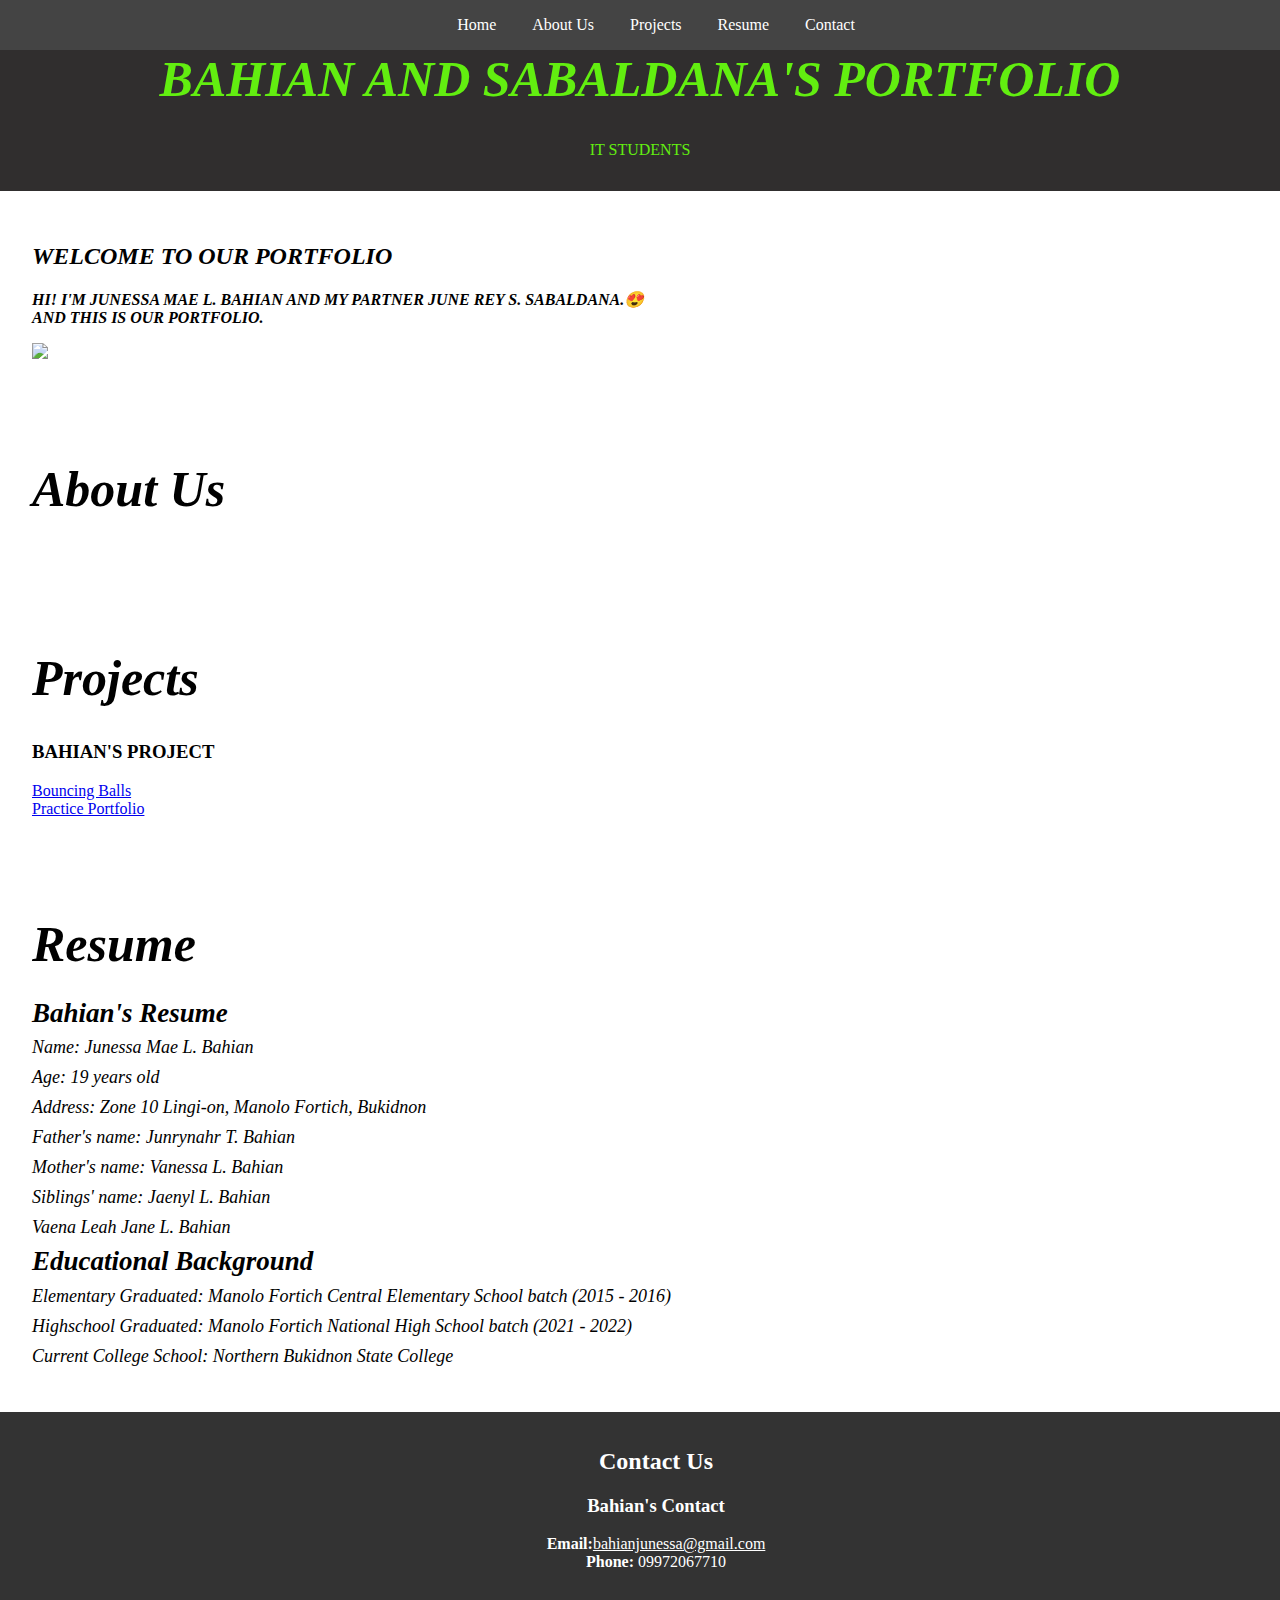
==== index.html @ 5efdb950 "edited the contact hs" ====
<!DOCTYPE html>
<html lang="en">

<head>
    <meta charset="UTF-8">
    <meta name="viewport" content="width=device-width, initial-scale=1.0">
    <title>BAHIAN AND SABALDANA'S PORTFOLIO</title>
    <link rel="stylesheet" href="style.css">
</head>

<body>
    <header>
        <h1>BAHIAN AND SABALDANA'S PORTFOLIO</h1>
        <p>IT STUDENTS</p>
    </header>

    <nav id="navbar">
        <a href="#home" onclick="showSection('home')">Home</a>
        <a href="#about" onclick="showSection('about')">About Us</a>
        <a href="#projects" onclick="showSection('projects')">Projects</a>
        <a href="#resume" onclick="showSection('resume')">Resume</a>
        <a href="#contact" onclick="showSection('contact')">Contact</a>
    </nav>

    <section id="home">
        <h2>WELCOME TO OUR PORTFOLIO</h2>
        <p> HI! I'M JUNESSA MAE L. BAHIAN AND MY PARTNER JUNE REY S. SABALDANA.😍 <br>
            AND THIS IS OUR PORTFOLIO.</p>
        <!--add June Rey's image here-->
        <img
            src="https://scontent.fmnl4-2.fna.fbcdn.net/v/t1.15752-9/410369786_315508658021326_7517500056835129100_n.jpg?stp=dst-jpg_s206x206&_nc_cat=106&ccb=1-7&_nc_sid=510075&_nc_eui2=AeGq7xfFxrdlLvg39dJzuOhYXSxGBnXHNktdLEYGdcc2S473nuYLOOUtDeJ51xh5DKNzyOY5nHI-ZJ7_FdVcoJVC&_nc_ohc=E2hsNGmLp3EAX_8Gywn&_nc_ht=scontent.fmnl4-2.fna&oh=03_AdQ-wMPhARfqqQsrpTPQzwo-NrnkO4AF1GUhXLvWLkxg3g&oe=65A1DCFB">
    </section>

    <section id="about">
        <h1>About Us</h1>
    </section>

    <section id="projects">
        <h1>Projects</h1>
        <!--June's Project here-->
        <h3>BAHIAN'S PROJECT</h3>
        <a href="https://github.com/NANIIIIIIIIIIIIIIII/BOUNCING-BALL-NANI-UG-JUNESSA">Bouncing Balls</a><br>
        <a href="https://junessa19.github.io/spa-jquery/">Practice Portfolio</a>
    </section>

    <section id="resume">
        <h1>Resume </h1>
        <div class="p2">
            
            <!--June's info here-->
        </div>
        <div class="p3">
            <h2>Bahian's Resume</h2>
            <p>Name: Junessa Mae L. Bahian</p>
            <p>Age: 19 years old</p>
            <p>Address: Zone 10 Lingi-on, Manolo Fortich, Bukidnon</p>
            <p>Father's name: Junrynahr T. Bahian</p>
            <p>Mother's name: Vanessa L. Bahian</p>
            <p>Siblings' name: Jaenyl L. Bahian</p>
            <p>Vaena Leah Jane L. Bahian</p>
            <h2>Educational Background </h2>
            <p>Elementary Graduated: Manolo Fortich Central Elementary School batch (2015 - 2016)
            </p>
            <p>Highschool Graduated: Manolo Fortich National High School batch (2021 - 2022)
            </p>
            <p>Current College School: Northern Bukidnon State College
            </p>
        </div>
    </section>

    <section id="contact">
        <h2>Contact Us</h2>
        <!--June's info-->
        <h3>Bahian's Contact</h3>
        <p>
        <Strong>Email:</Strong><a href="mailto:bahianjunessa@gmail.com">bahianjunessa@gmail.com
        </a><br>
        <Strong>Phone:</Strong> 09972067710
        </p>
    </section>

    <script src="script.js"></script>

</body>

</html>
---- style.css ----
.image {
    margin-left: 20px;
    border-radius: 100%;
}

#home {
    font-style: oblique;
    font-weight: bolder;
}

body {
    scroll-behavior: smooth;
    font-family: Cambria, Cochin, Georgia, Times, 'Times New Roman', serif, sans-serif;
    margin: 0;
    padding: 0;
    box-sizing: border-box;
    background-image: url('https://www.facebook.com/messenger_media/?attachment_id=1313958982617499&message_id=mid.%24cAAAB_EmILdGSjZc_lWMXFHpu7tF_&thread_id=100069561062963');
}

header {
    color: rgb(98, 238, 16);
    background-color: #302e2e;
    background-size: contain;
    background-position: top;
    padding: 1em;
    text-align: center;
}

.active {
    border-bottom: 2px solid white;
}

header h1 {
    margin: 10;
    background-image: url('https://cdn.fbsbx.com/v/t59.2708-21/410357445_1313958989284165_8100415791693160603_n.gif?_nc_cat=104&ccb=1-7&_nc_sid=cf94fc&_nc_eui2=AeEPtsN3UayPIA7LgLQW14f7FUvAtywIFcMVS8C3LAgVwzVFhgTKT228BRqbMK8Szz4BZziNS8D4_2F85pMPfJZQ&_nc_ohc=mCC0Z6Pxmv8AX8yvutG&_nc_ht=cdn.fbsbx.com&oh=03_AdSXBre0cccFm1oxRxVHbBfAcvp_Jisff8TLoPJsn4eppw&oe=65799B3A');
    background-size: cover;
}

nav {
    background-color: #444;
    padding: 1em;
    text-align: center;
    position: fixed;
    width: 100%;
    top: 0;
    transition: background-color 0.5s ease;
    z-index: 1000;
}

nav a {
    color: rgb(255, 255, 255);
    text-decoration: none;
    margin: 0 1em;
    cursor: pointer;
}

section {
    padding: 2em;
    scroll-margin-top: 50px;
}

#contact-button {
    position: fixed;
    bottom: 20px;
    right: 20px;
    background-color: #444;
    color: white;
    padding: 10px 20px;
    border: none;
    border-radius: 5px;
    cursor: pointer;
}

#contact-button:hover {
    background-color: #333;
    background-image: url();
}

#contact {
    background-color: #333;
    color: white;
    padding: 1em;
    text-align: center;
    bottom: 0;
    width: 100%;
}

#contact a {
    color: white;
}

#contact a:hover {
    color: rgb(98, 238, 16);
}

.p1 {
    line-height: 30px;
    font-style: oblique;
    font-weight: bold;
    font-size: 200%;
}

.p {
    line-height: 12px;
    font-style: oblique;
}

.p2 {
    line-height: 12px;
    font-style: oblique;
    font-size: large;
}

.p3 {
    line-height: 12px;
    font-style: oblique;
    font-size: large;
}

h1 {
    font-size: 50px;
    font-weight: bolder;
    font-style: oblique;
}
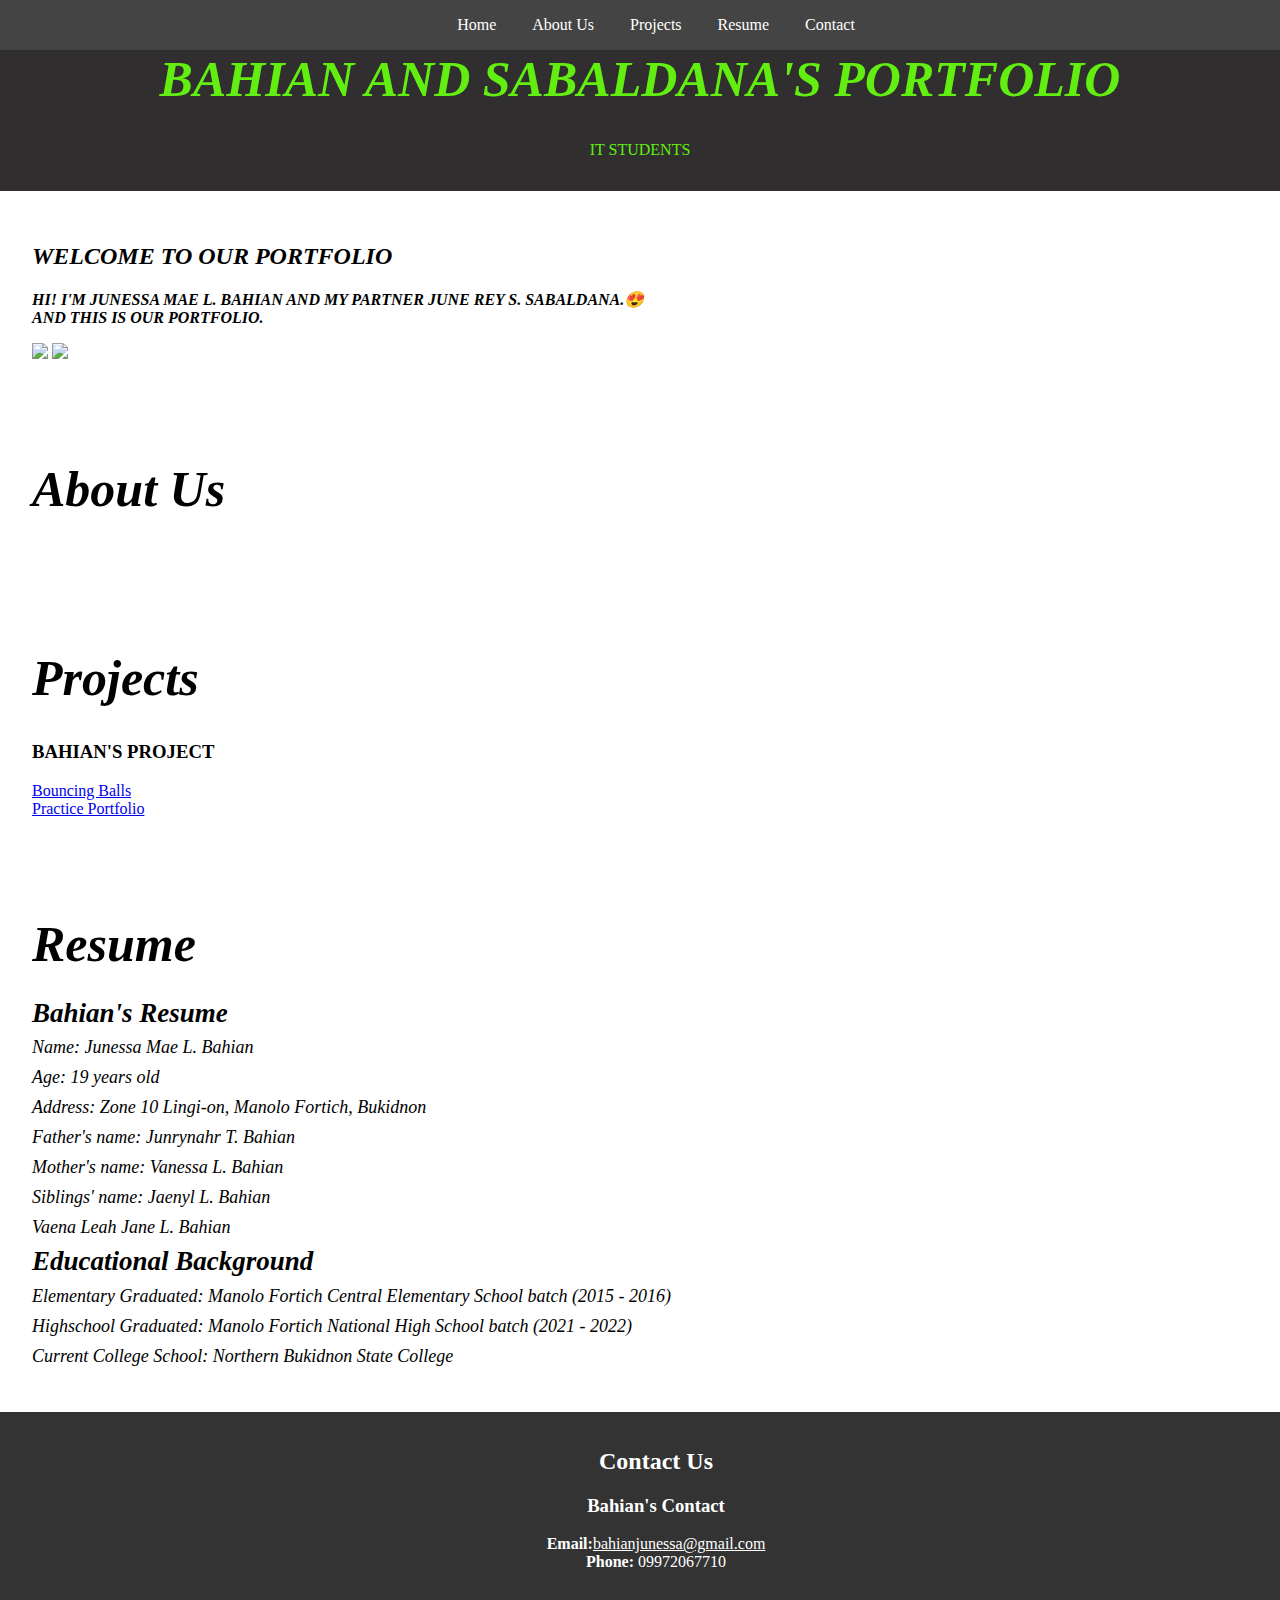
==== commit fd3eb45e: "removed a comment and added my image" ====
--- a/index.html
+++ b/index.html
@@ -26,7 +26,8 @@
         <h2>WELCOME TO OUR PORTFOLIO</h2>
         <p> HI! I'M JUNESSA MAE L. BAHIAN AND MY PARTNER JUNE REY S. SABALDANA.😍 <br>
             AND THIS IS OUR PORTFOLIO.</p>
-        <!--add June Rey's image here-->
+        <img
+            src="https://scontent.fmnl25-4.fna.fbcdn.net/v/t1.15752-9/386743138_357096133596859_4335845500278667387_n.jpg?stp=dst-jpg_s206x206&_nc_cat=109&ccb=1-7&_nc_sid=510075&_nc_eui2=AeGuN3OfbNn2xFMsObdb1Aia_Tzioq9-K2T9POKir34rZLfQYZ4wSNnT894TulzbzFp1TX5Gsd_sKwj5YpxWuE1v&_nc_ohc=w91DAjpD8GEAX9Ti6QU&_nc_ht=scontent.fmnl25-4.fna&oh=03_AdRoDfdBV4s2SvDjz_p9KlSGdNr_Lz5Z6RCgmkr7vo-sUA&oe=659F7B30">
         <img
             src="https://scontent.fmnl4-2.fna.fbcdn.net/v/t1.15752-9/410369786_315508658021326_7517500056835129100_n.jpg?stp=dst-jpg_s206x206&_nc_cat=106&ccb=1-7&_nc_sid=510075&_nc_eui2=AeGq7xfFxrdlLvg39dJzuOhYXSxGBnXHNktdLEYGdcc2S473nuYLOOUtDeJ51xh5DKNzyOY5nHI-ZJ7_FdVcoJVC&_nc_ohc=E2hsNGmLp3EAX_8Gywn&_nc_ht=scontent.fmnl4-2.fna&oh=03_AdQ-wMPhARfqqQsrpTPQzwo-NrnkO4AF1GUhXLvWLkxg3g&oe=65A1DCFB">
     </section>
@@ -46,7 +47,7 @@
     <section id="resume">
         <h1>Resume </h1>
         <div class="p2">
-            
+
             <!--June's info here-->
         </div>
         <div class="p3">
@@ -73,9 +74,9 @@
         <!--June's info-->
         <h3>Bahian's Contact</h3>
         <p>
-        <Strong>Email:</Strong><a href="mailto:bahianjunessa@gmail.com">bahianjunessa@gmail.com
-        </a><br>
-        <Strong>Phone:</Strong> 09972067710
+            <Strong>Email:</Strong><a href="mailto:bahianjunessa@gmail.com">bahianjunessa@gmail.com
+            </a><br>
+            <Strong>Phone:</Strong> 09972067710
         </p>
     </section>
 
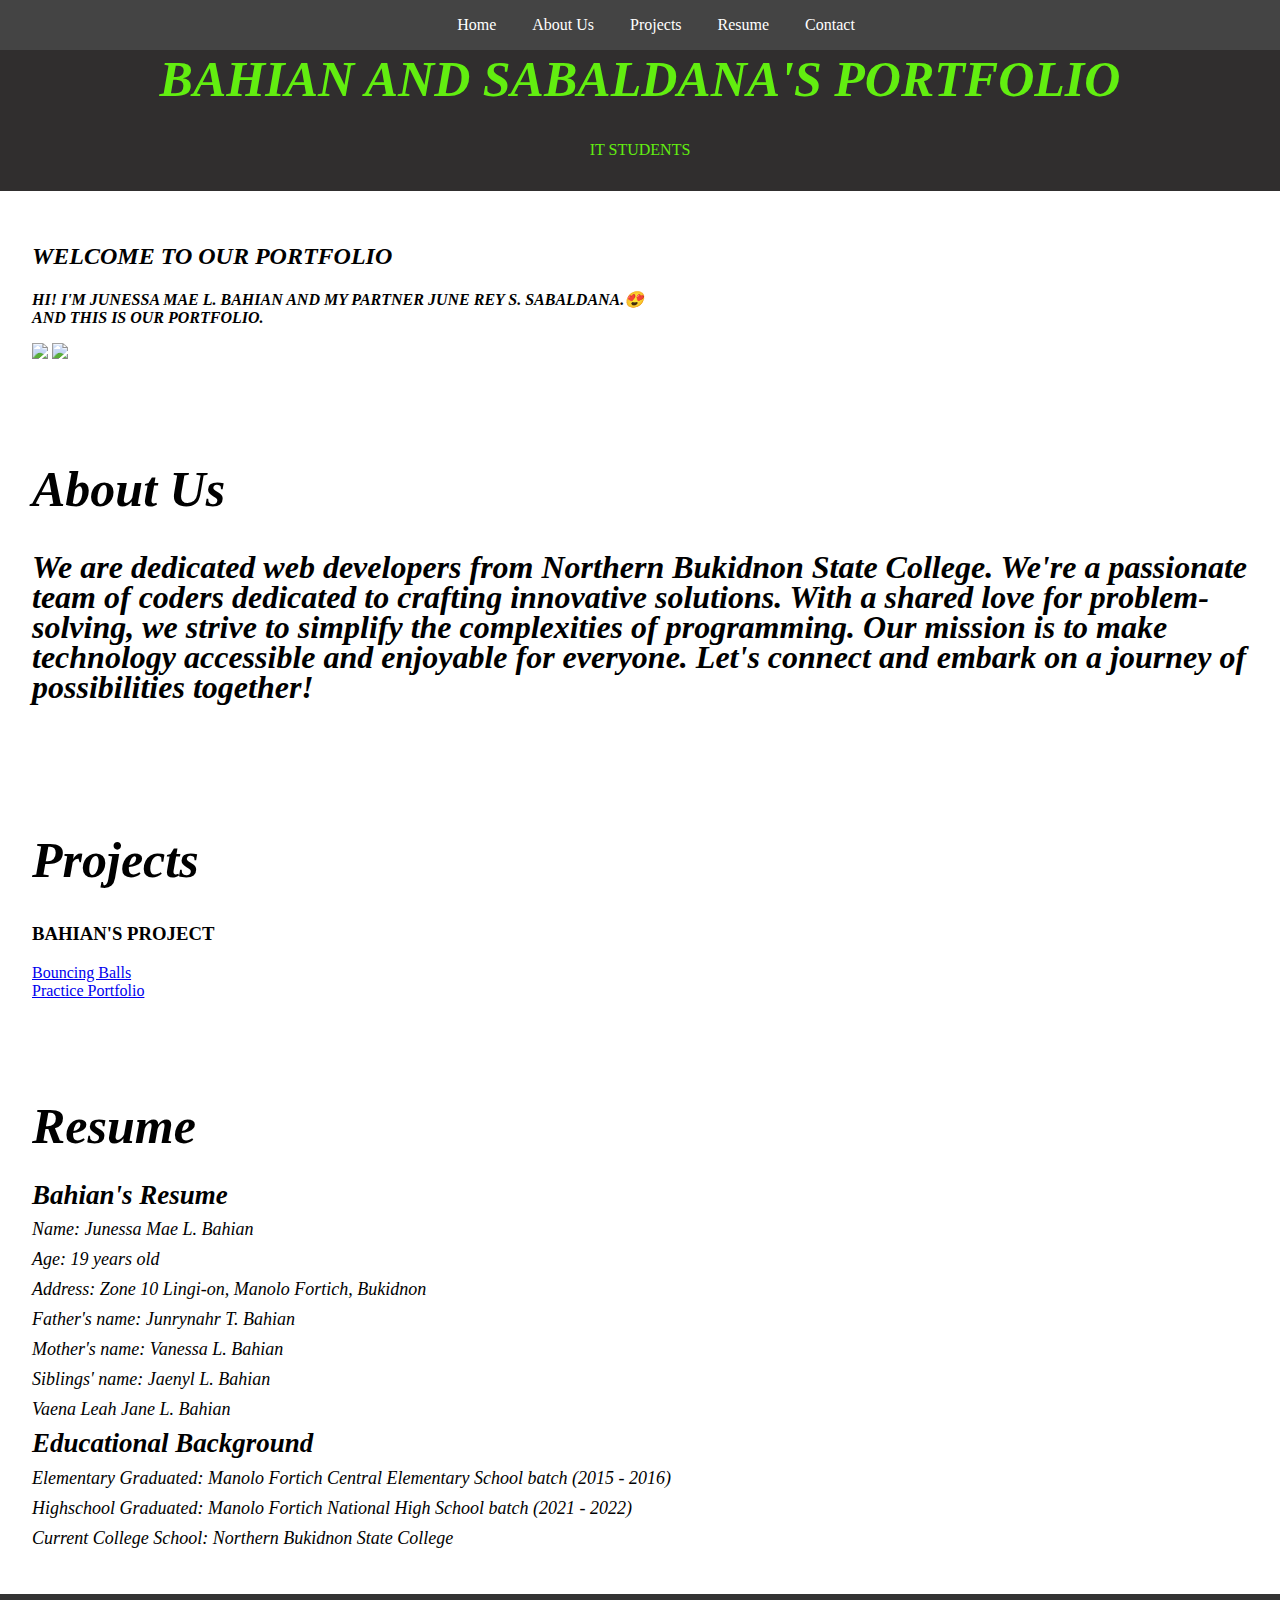
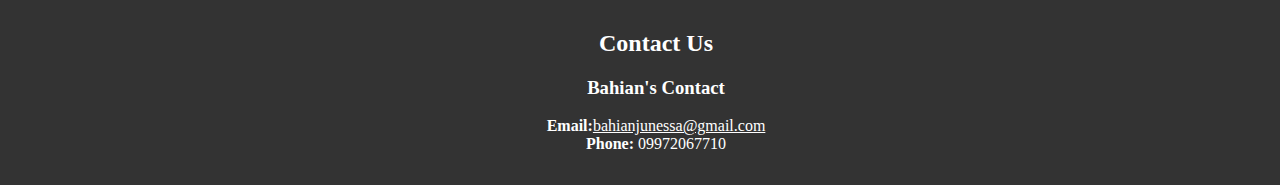
==== commit 30c4eea2: "added the about us" ====
--- a/index.html
+++ b/index.html
@@ -34,6 +34,14 @@
 
     <section id="about">
         <h1>About Us</h1>
+        <div class="p1">
+            <p>We are dedicated web developers from Northern Bukidnon State College.
+                We're a passionate team of coders dedicated to crafting innovative solutions.
+                With a shared love for problem-solving, we strive to simplify the complexities of programming.
+                Our mission is to make technology accessible and enjoyable for everyone.
+                Let's connect and embark on a journey of possibilities together!
+            </p>
+        </div>
     </section>
 
     <section id="projects">
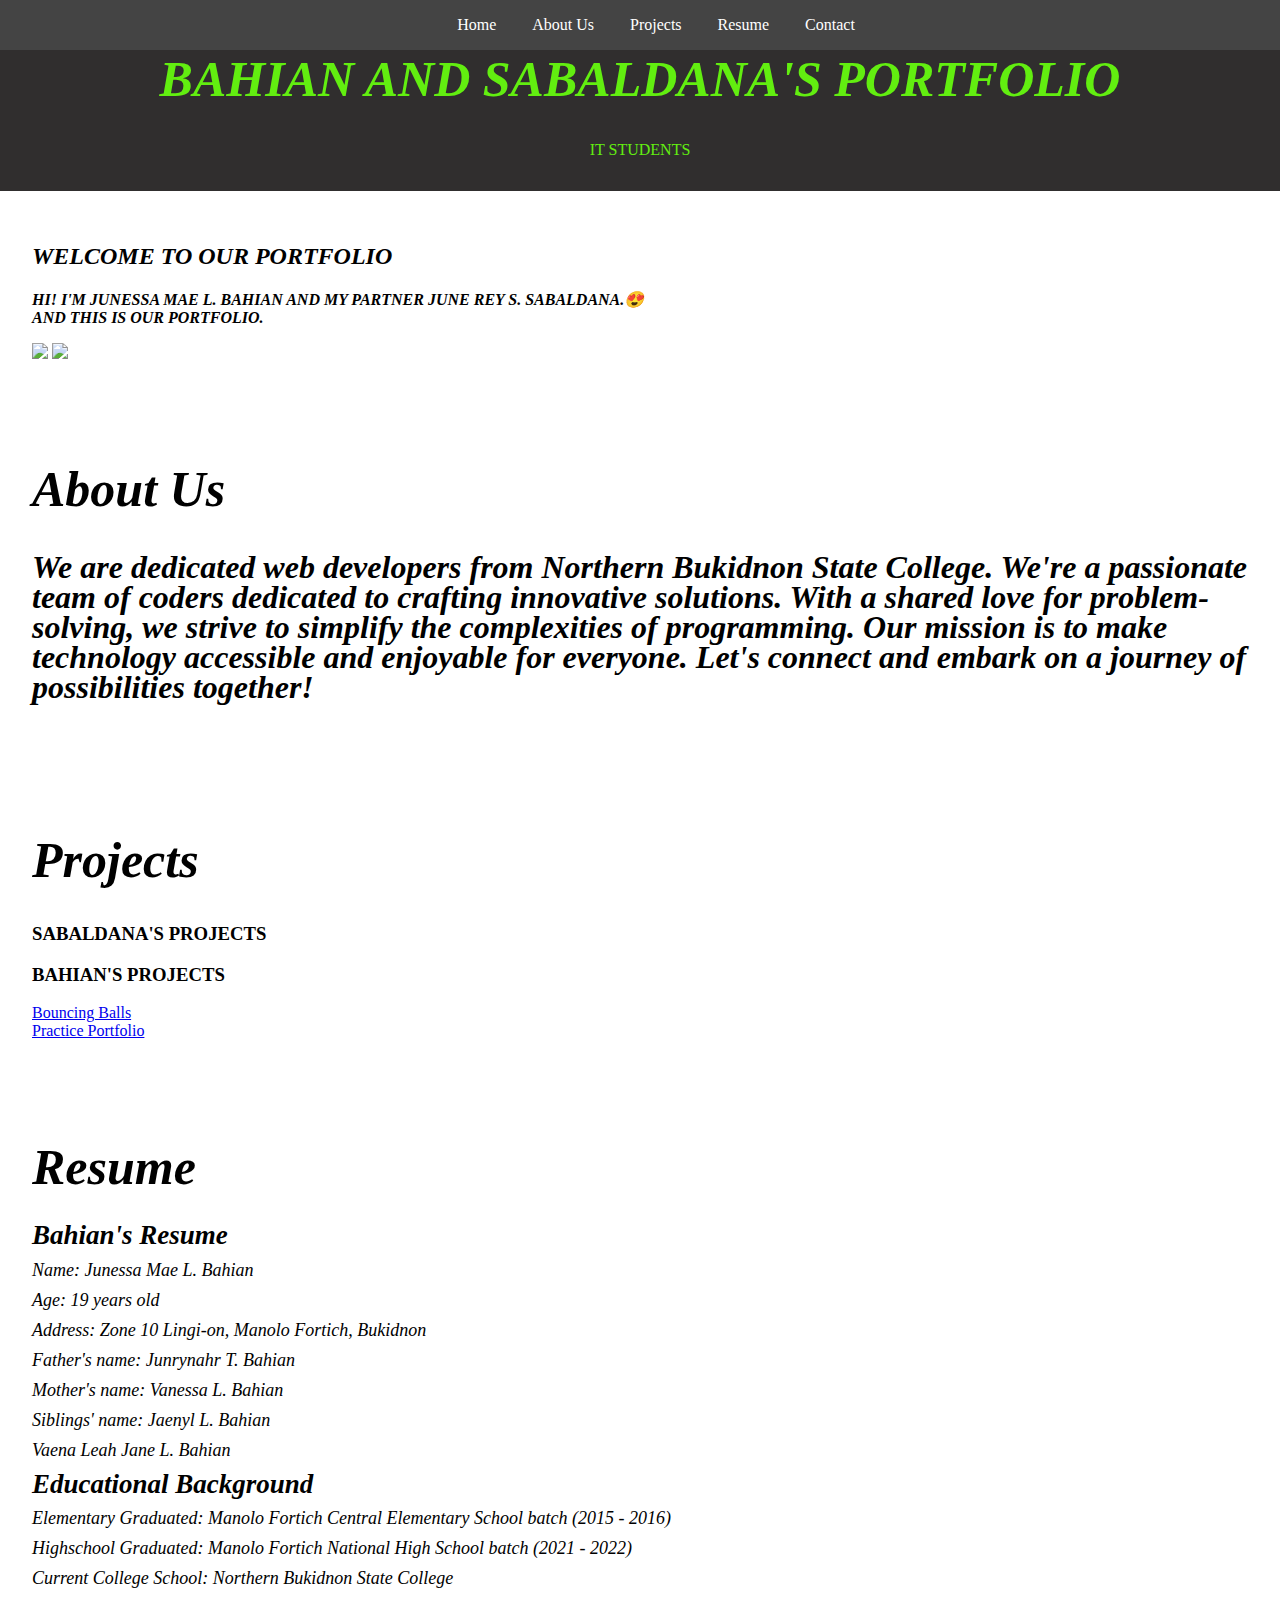
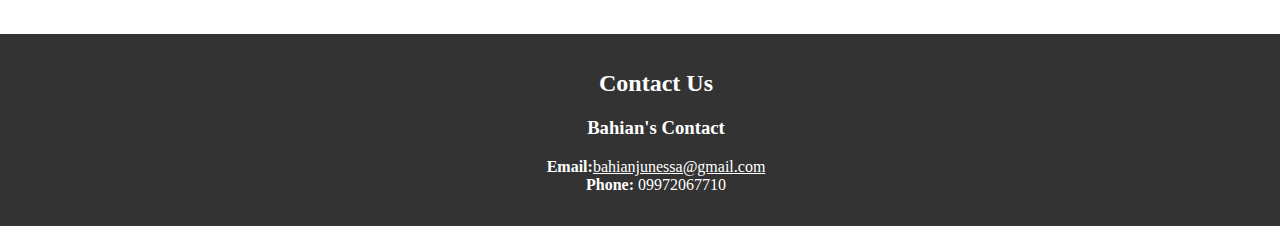
==== commit bec37384: "added my h3 and removed the comment" ====
--- a/index.html
+++ b/index.html
@@ -46,8 +46,8 @@
 
     <section id="projects">
         <h1>Projects</h1>
-        <!--June's Project here-->
-        <h3>BAHIAN'S PROJECT</h3>
+        <h3>SABALDANA'S PROJECTS</h3>
+        <h3>BAHIAN'S PROJECTS</h3>
         <a href="https://github.com/NANIIIIIIIIIIIIIIII/BOUNCING-BALL-NANI-UG-JUNESSA">Bouncing Balls</a><br>
         <a href="https://junessa19.github.io/spa-jquery/">Practice Portfolio</a>
     </section>
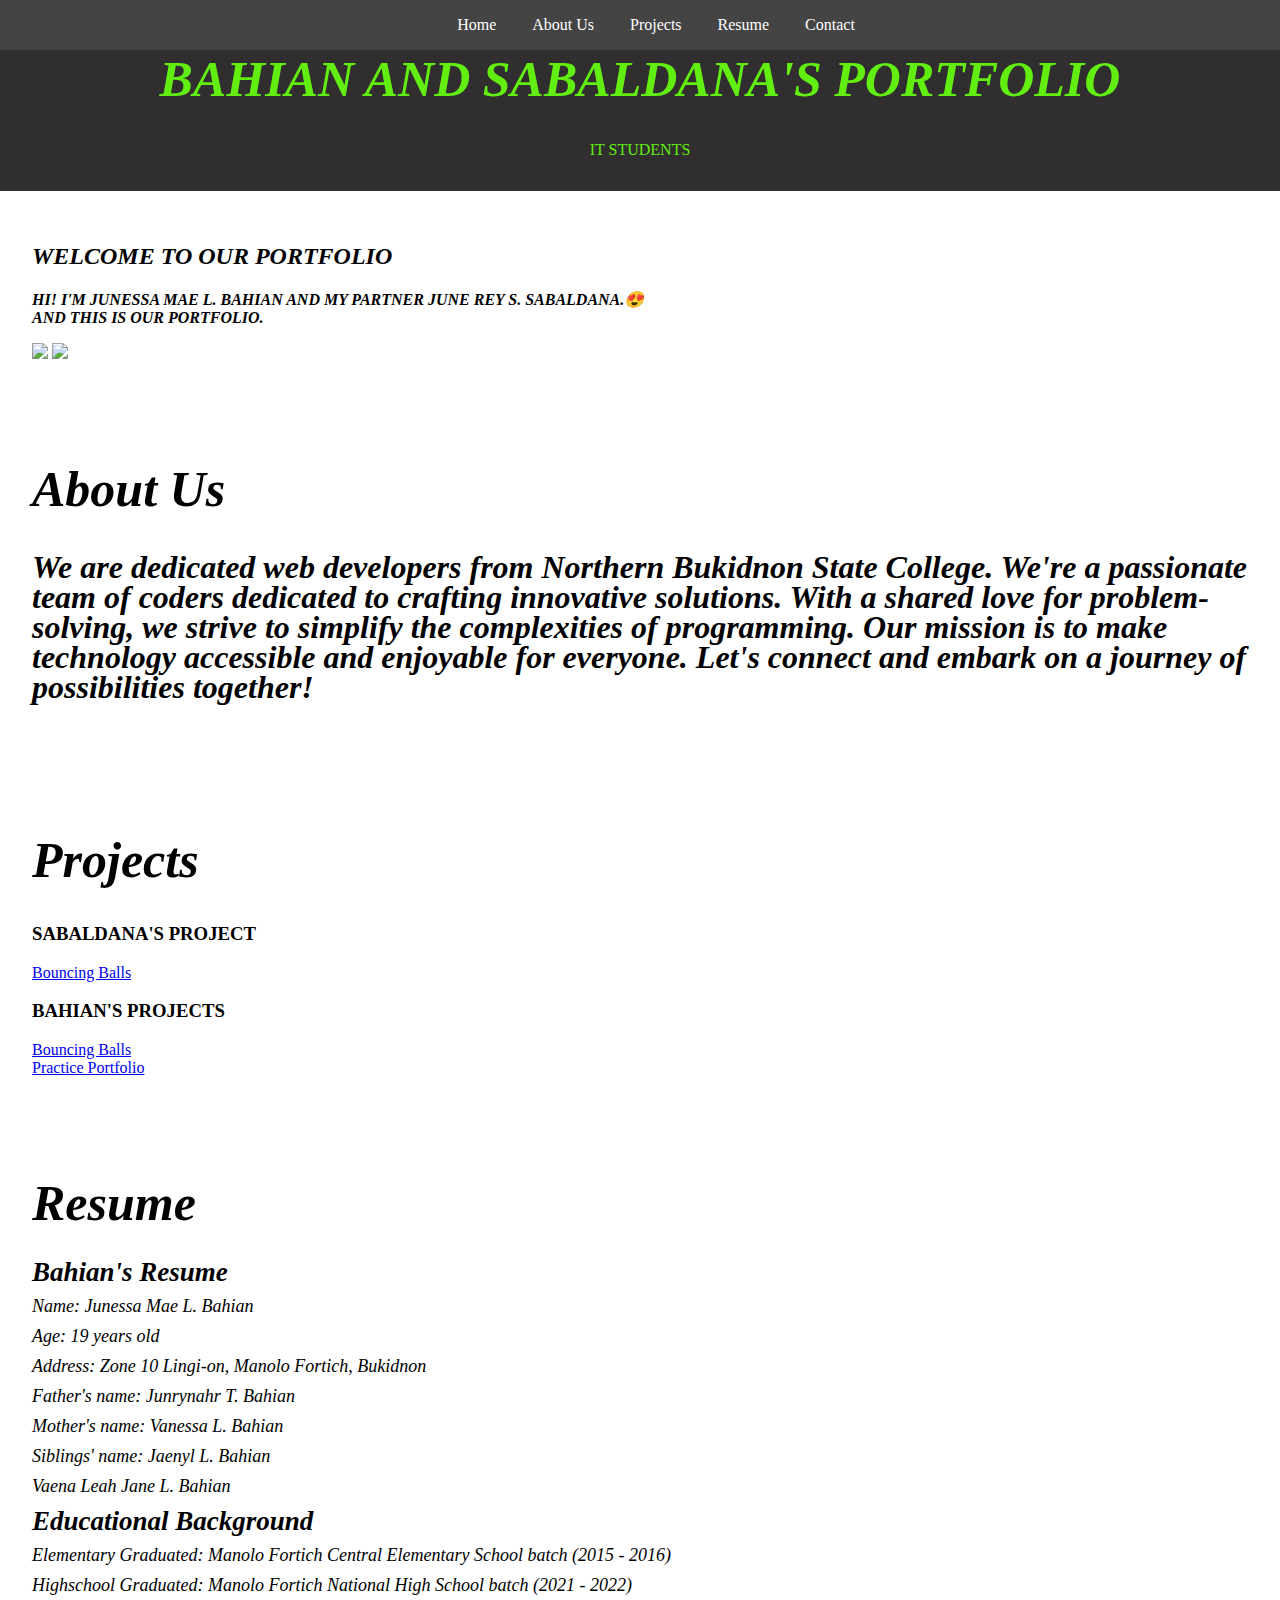
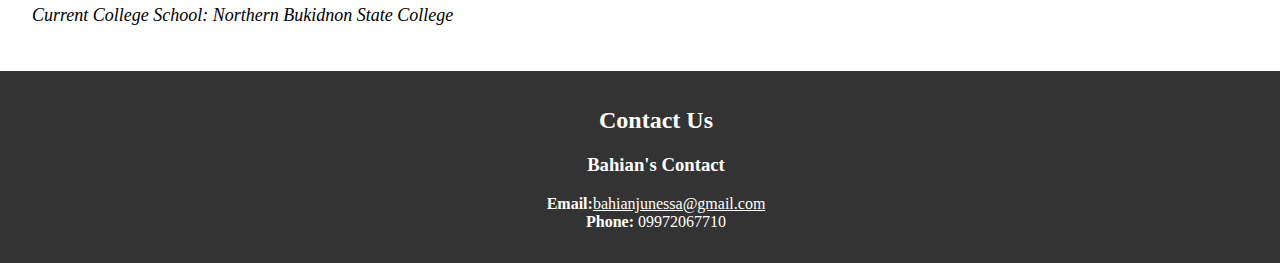
==== commit c35758c1: "added my project" ====
--- a/index.html
+++ b/index.html
@@ -46,7 +46,8 @@
 
     <section id="projects">
         <h1>Projects</h1>
-        <h3>SABALDANA'S PROJECTS</h3>
+        <h3>SABALDANA'S PROJECT</h3>
+        <a href="https://github.com/merylgrace/Sabaldana-Luntian">Bouncing Balls</a>
         <h3>BAHIAN'S PROJECTS</h3>
         <a href="https://github.com/NANIIIIIIIIIIIIIIII/BOUNCING-BALL-NANI-UG-JUNESSA">Bouncing Balls</a><br>
         <a href="https://junessa19.github.io/spa-jquery/">Practice Portfolio</a>
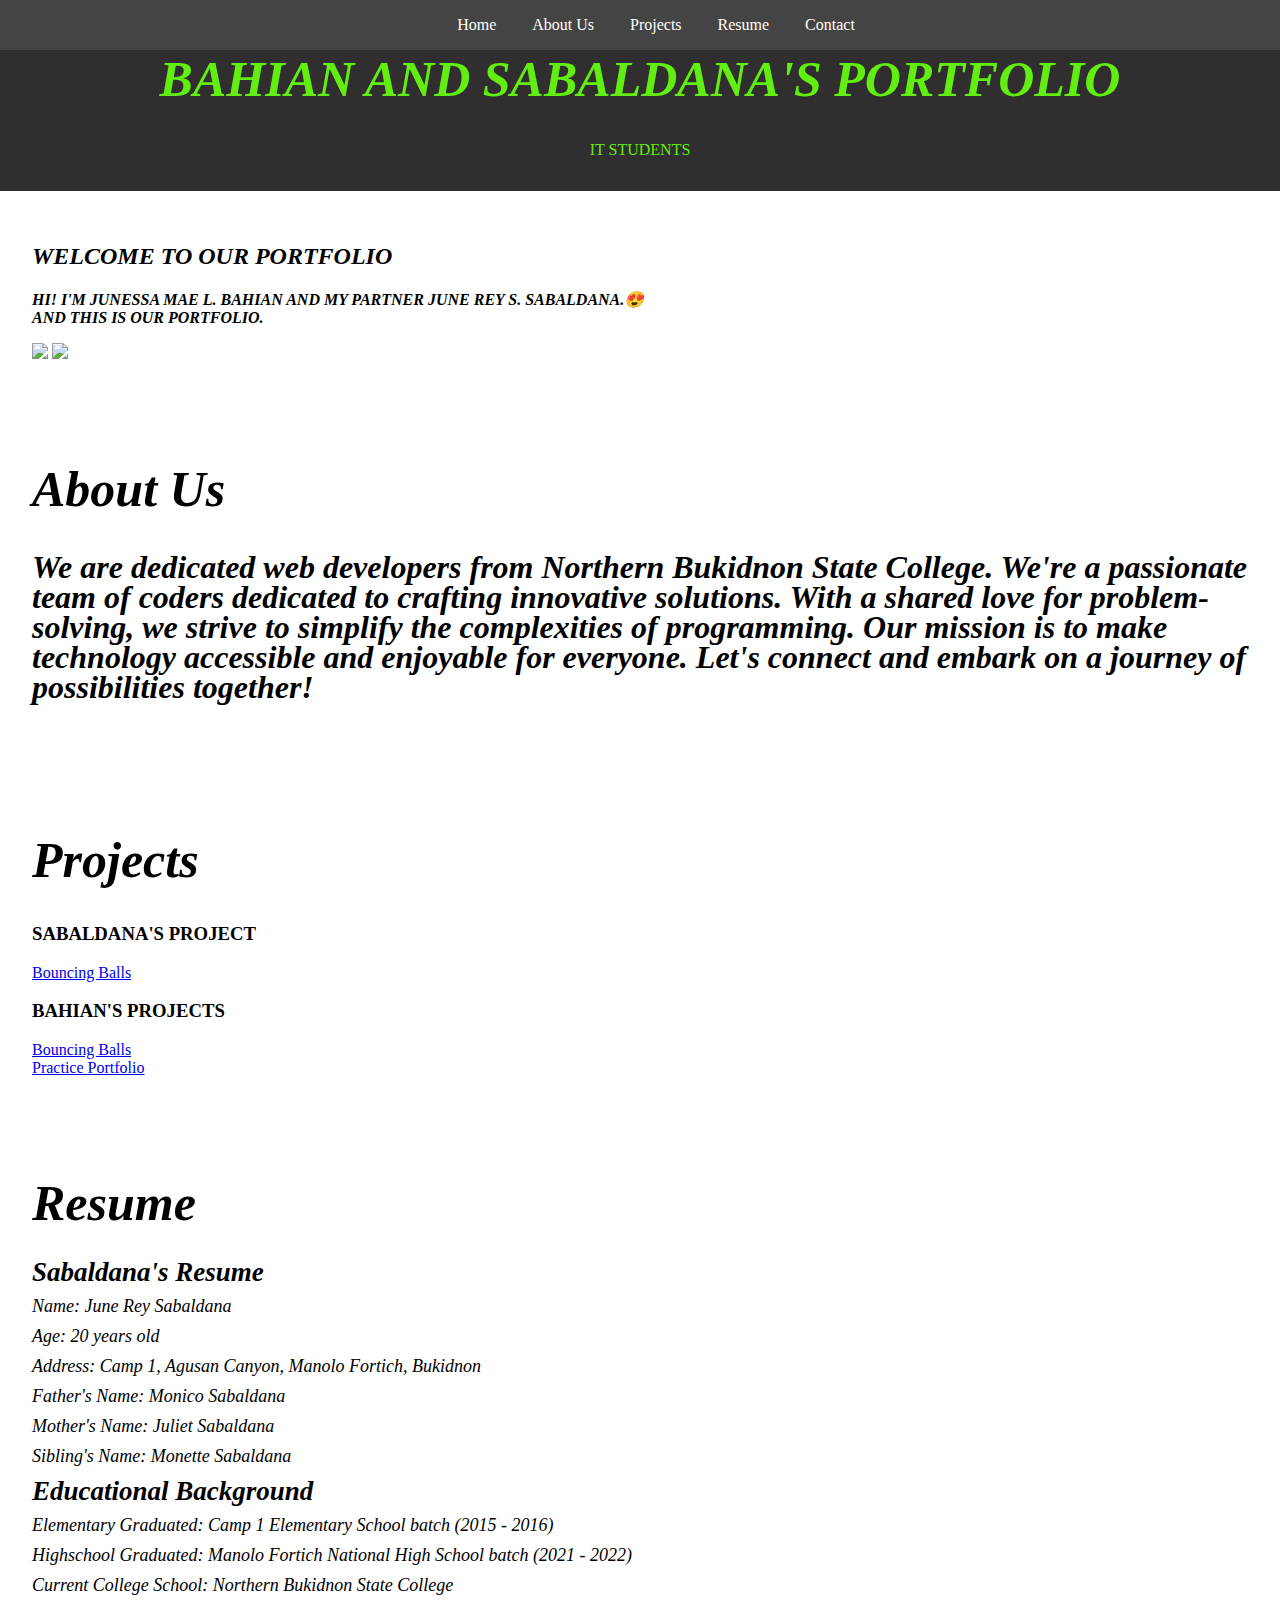
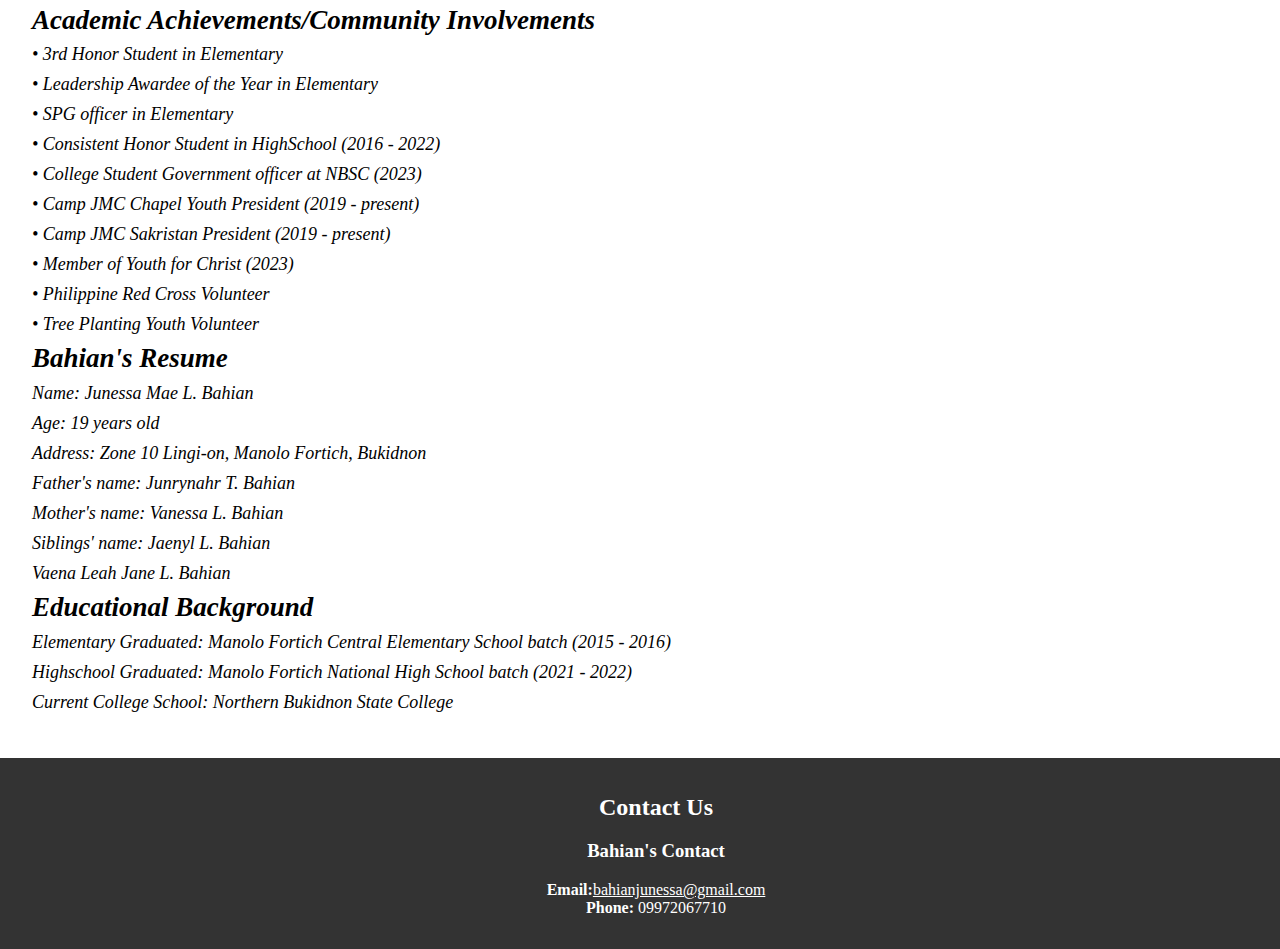
==== commit eb9dde8c: "added my resume" ====
--- a/index.html
+++ b/index.html
@@ -56,8 +56,49 @@
     <section id="resume">
         <h1>Resume </h1>
         <div class="p2">
+            <h2>Sabaldana's Resume</h2>
+            <p>Name: June Rey Sabaldana
+            </p>
+            <p>Age: 20 years old
+            </p>
+            <p>Address: Camp 1, Agusan Canyon, Manolo Fortich, Bukidnon
+            </p>
+            <p>Father's Name: Monico Sabaldana
+            </p>
+            <p>Mother's Name: Juliet Sabaldana
+            </p>
+            <p>Sibling's Name: Monette Sabaldana
+            </p>
 
-            <!--June's info here-->
+            <h2>Educational Background</h2>
+            <p>Elementary Graduated: Camp 1 Elementary School batch (2015 - 2016)
+            </p>
+            <p>Highschool Graduated: Manolo Fortich National High School batch (2021 - 2022)
+            </p>
+            <p>Current College School: Northern Bukidnon State College
+            </p>
+
+            <h2>Academic Achievements/Community Involvements</h2>
+            <p>• 3rd Honor Student in Elementary
+            </p>
+            <p>• Leadership Awardee of the Year in Elementary
+            </p>
+            <p>• SPG officer in Elementary
+            </p>
+            <p>• Consistent Honor Student in HighSchool (2016 - 2022)
+            </p>
+            <p>• College Student Government officer at NBSC (2023)
+            </p>
+            <p>• Camp JMC Chapel Youth President (2019 - present)
+            </p>
+            <p>• Camp JMC Sakristan President (2019 - present)
+            </p>
+            <p>• Member of Youth for Christ (2023)
+            </p>
+            <p>• Philippine Red Cross Volunteer
+            </p>
+            <p>• Tree Planting Youth Volunteer
+            </p>
         </div>
         <div class="p3">
             <h2>Bahian's Resume</h2>
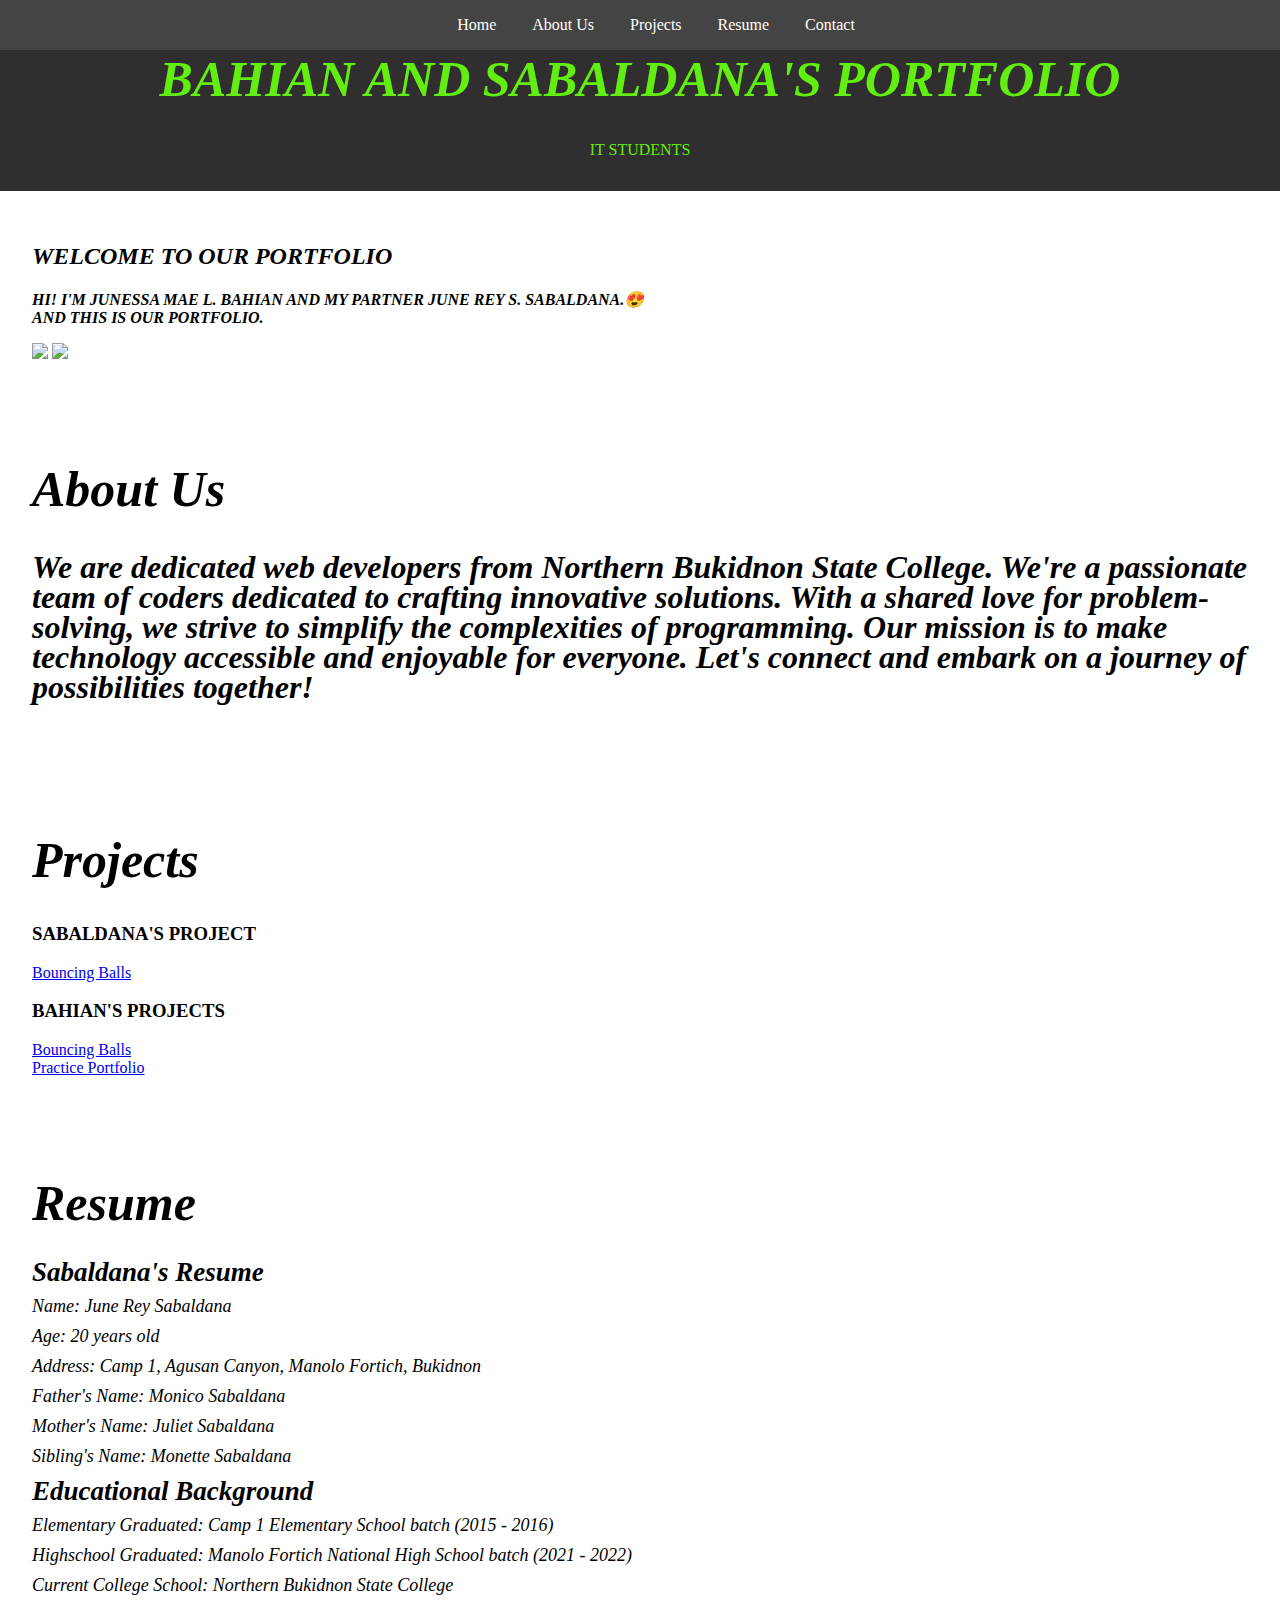
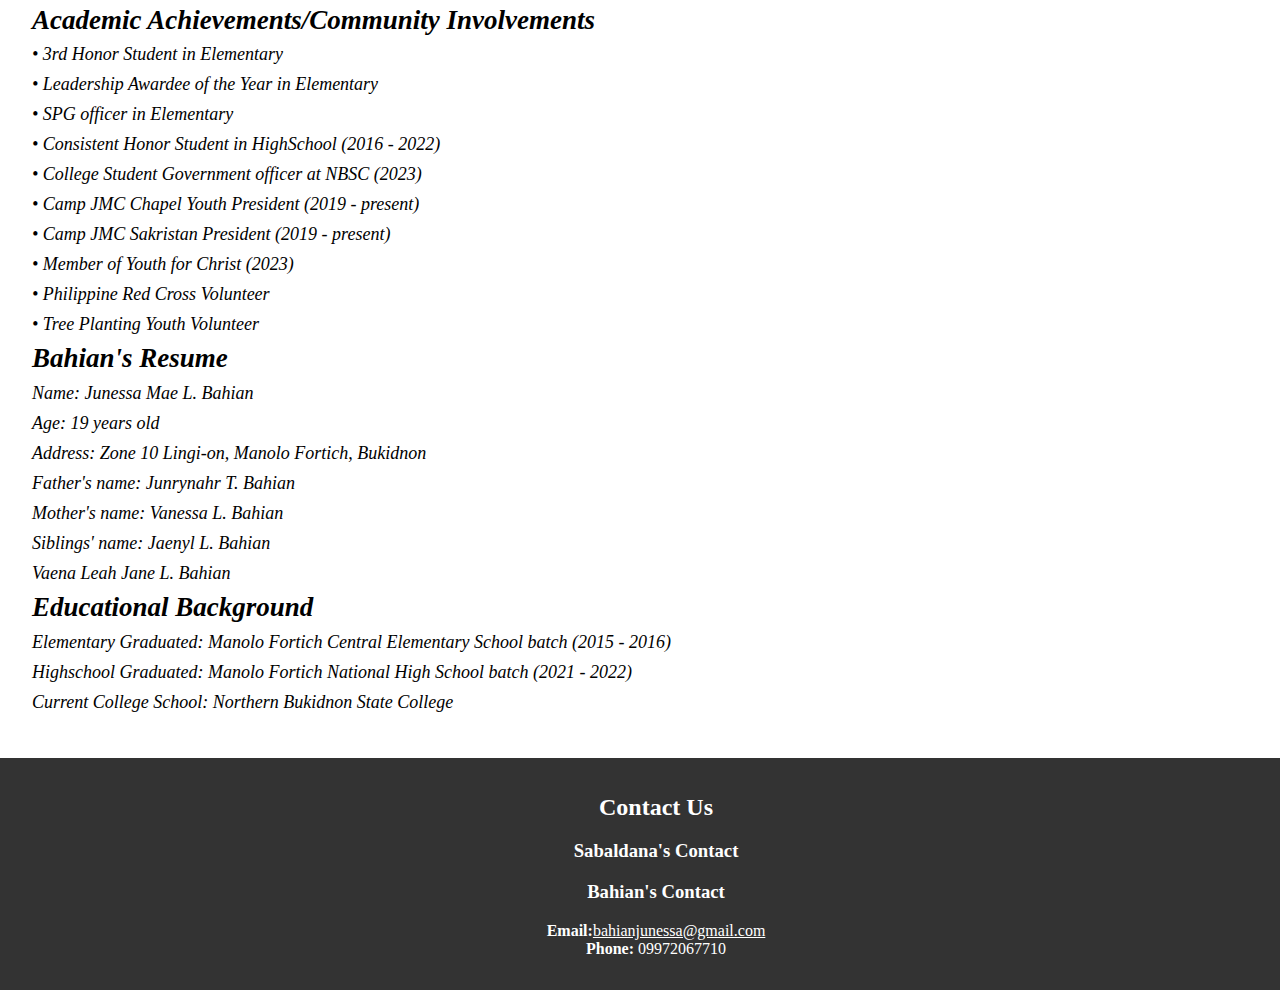
==== commit 1616d594: "added my h3 in contact" ====
--- a/index.html
+++ b/index.html
@@ -121,7 +121,7 @@
 
     <section id="contact">
         <h2>Contact Us</h2>
-        <!--June's info-->
+        <h3>Sabaldana's Contact</h3>
         <h3>Bahian's Contact</h3>
         <p>
             <Strong>Email:</Strong><a href="mailto:bahianjunessa@gmail.com">bahianjunessa@gmail.com
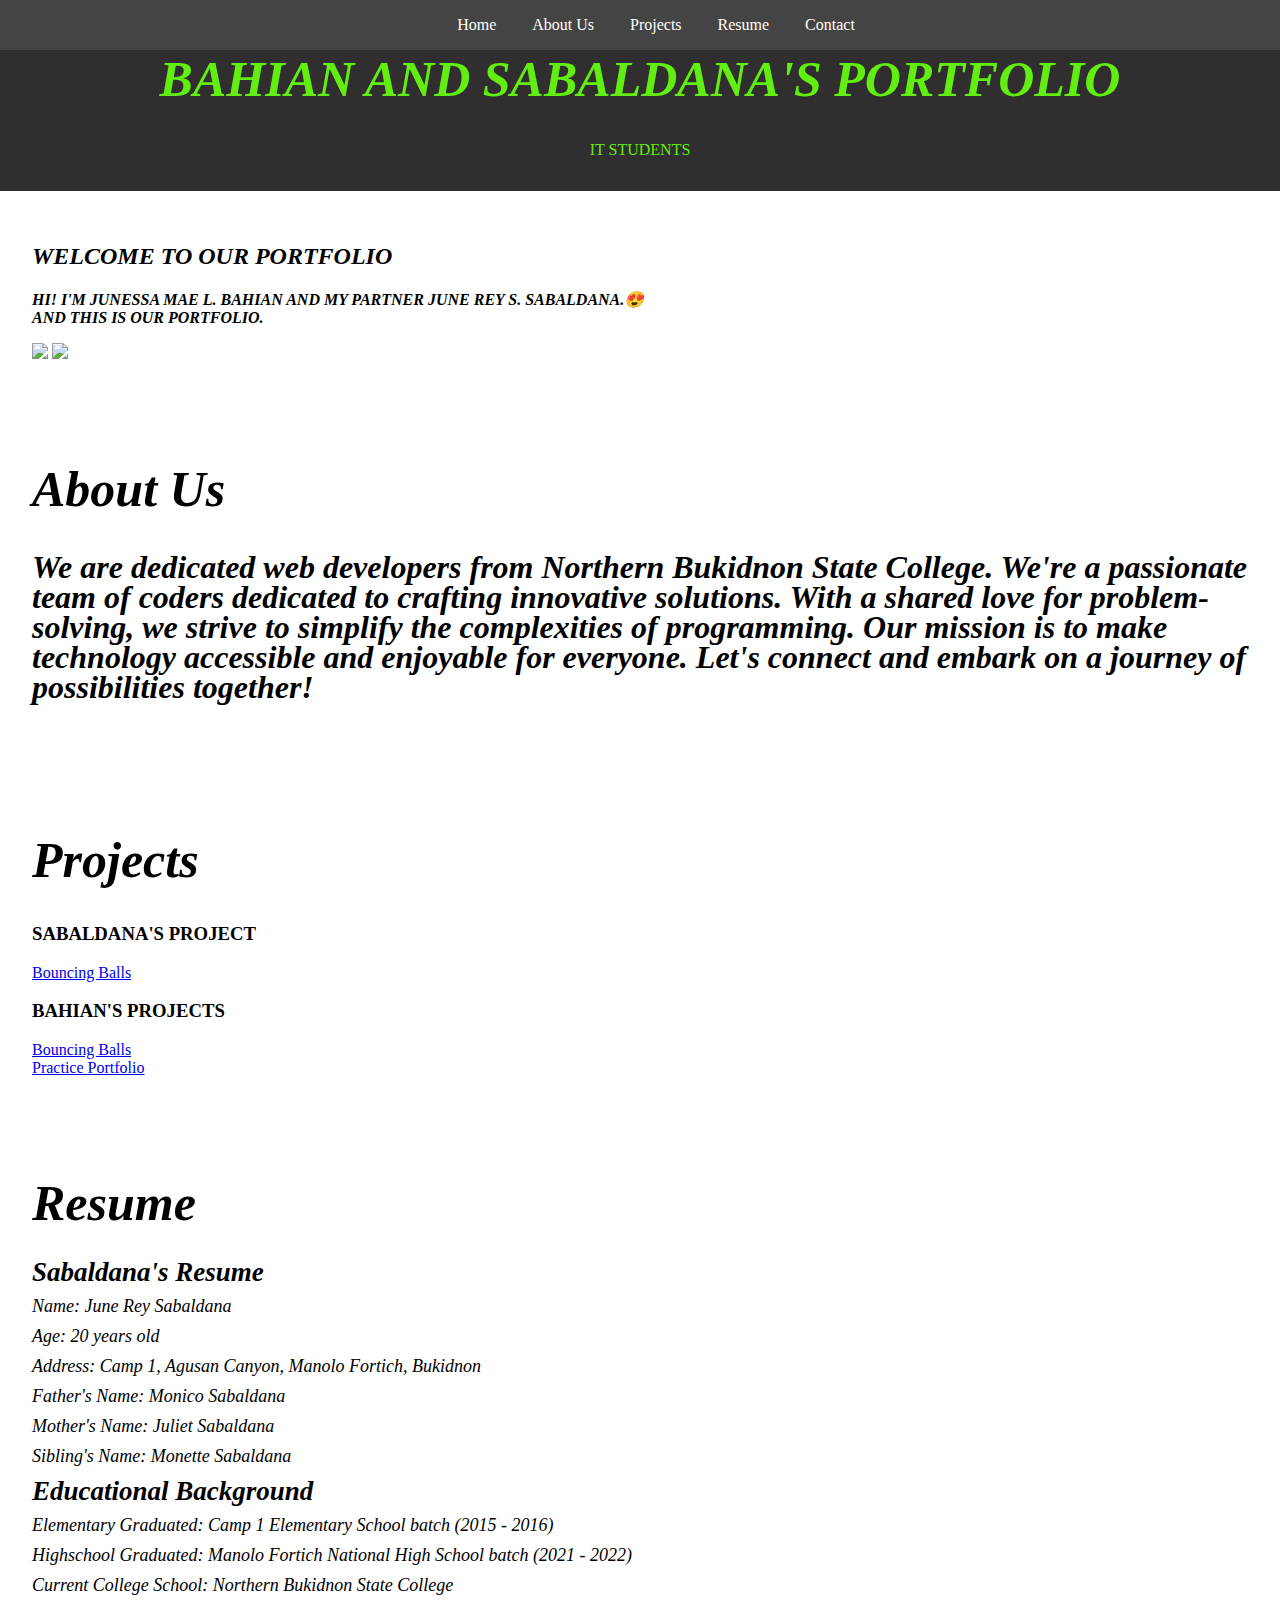
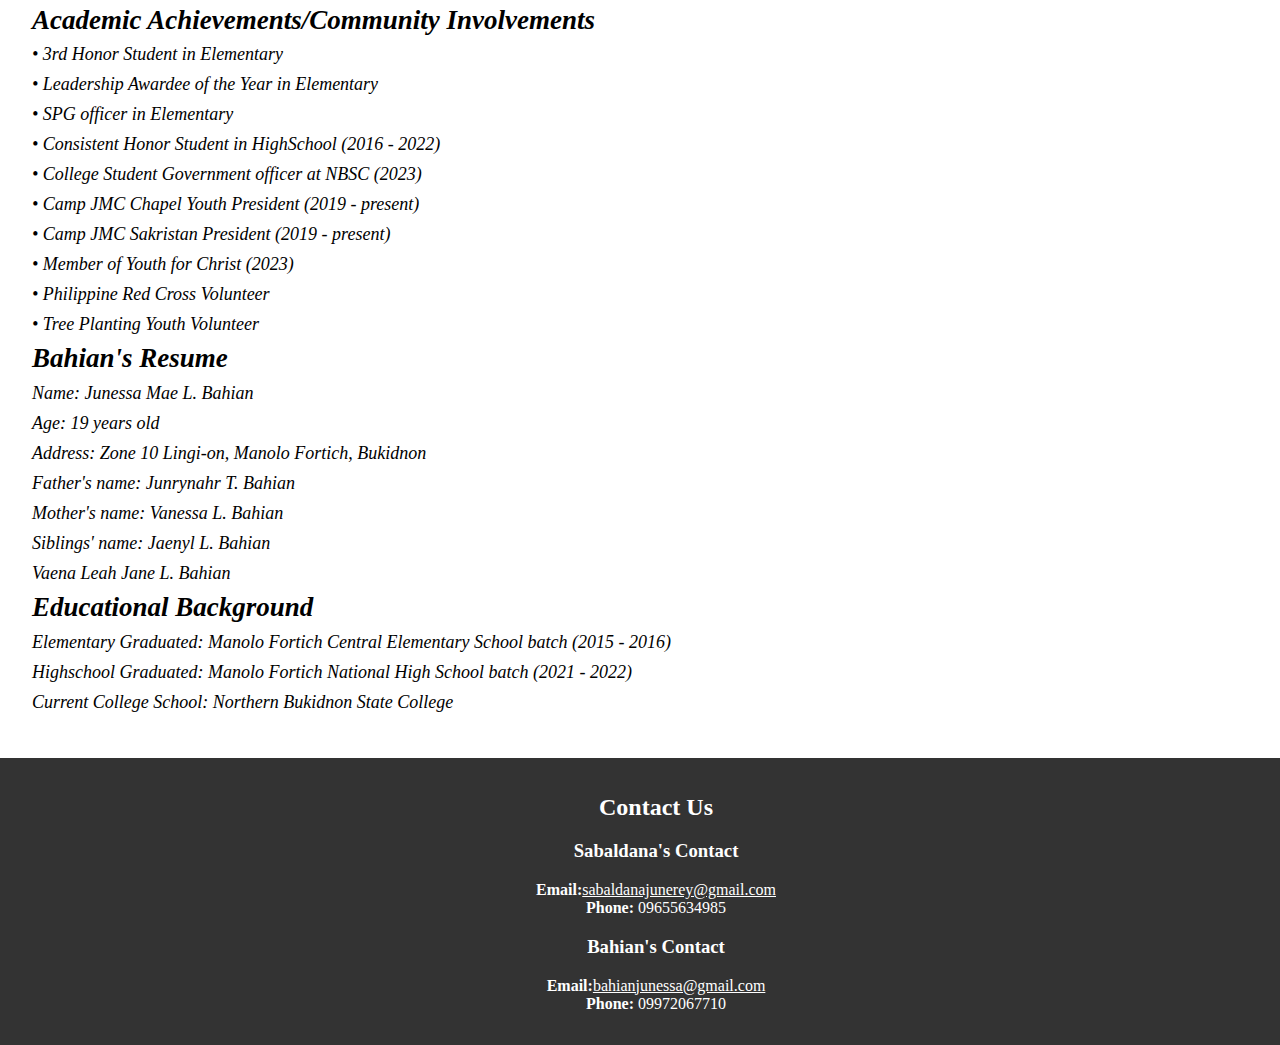
==== commit ce4b717a: "added my contact info" ====
--- a/index.html
+++ b/index.html
@@ -122,6 +122,11 @@
     <section id="contact">
         <h2>Contact Us</h2>
         <h3>Sabaldana's Contact</h3>
+        <p>
+            <Strong>Email:</Strong><a href="mailto:sabaldanajunerey@gmail.com">sabaldanajunerey@gmail.com
+            </a><br>
+            <Strong>Phone:</Strong> 09655634985
+        </p>
         <h3>Bahian's Contact</h3>
         <p>
             <Strong>Email:</Strong><a href="mailto:bahianjunessa@gmail.com">bahianjunessa@gmail.com
